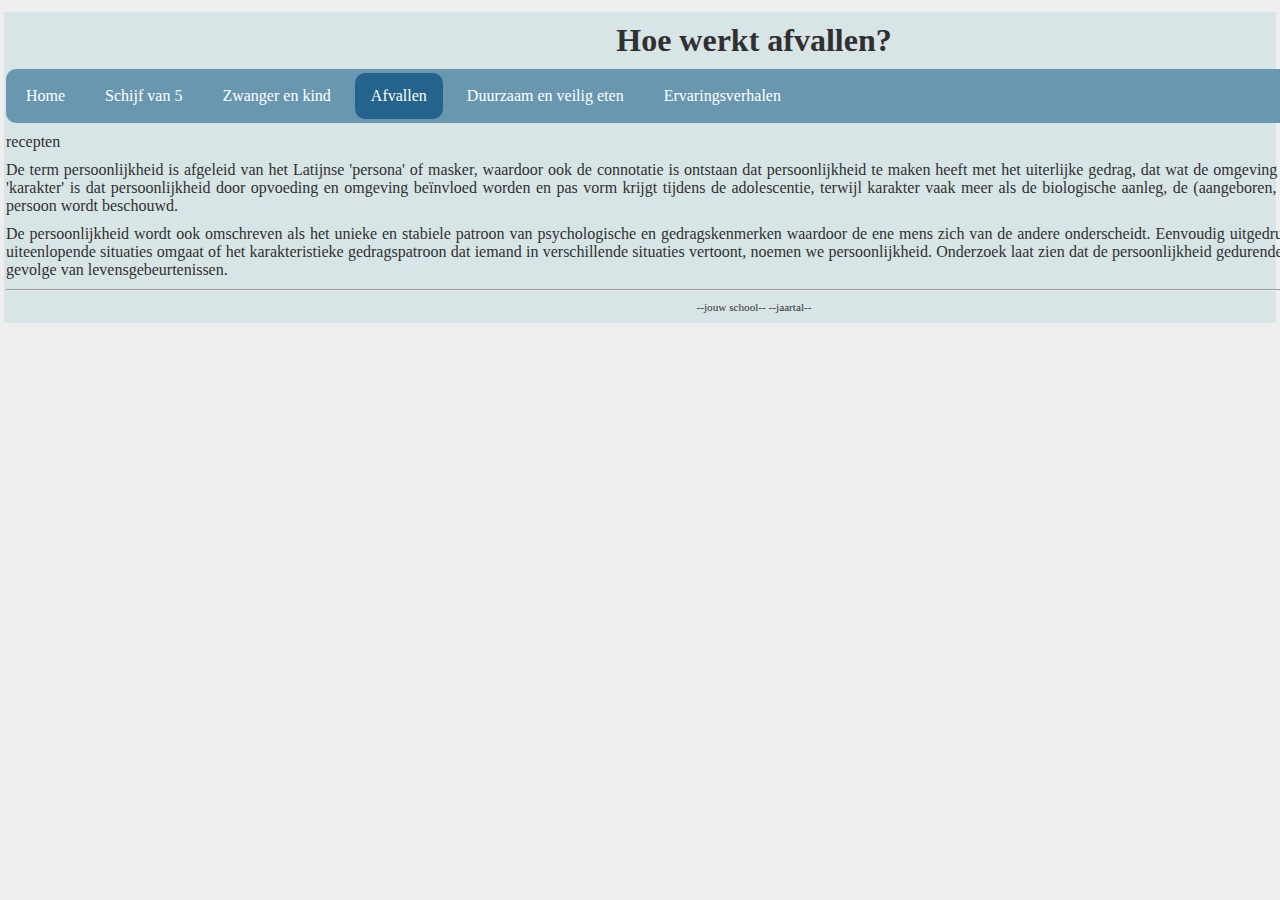
==== afvallen.html @ d5b45942 "do" ====
<!DOCTYPE html>

<html lang="nl">

<head>
  <link rel="stylesheet" href="style.css" />
  <title>Dit is een eenvoudige website</title>
  <meta charset="UTF-8" />
</head>

<body>
  <div class="page">

    <header>
      <h1>Hoe werkt afvallen?</h1>
    </header>

    <nav>
      <ul>
        <li><a href="index.html">Home</a></li>
        <li><a href="info2.html">Schijf van 5</a></li>
        <li><a href="info.html">Zwanger en kind</a></li>
        <li><a class="active" href="afvallen.html">Afvallen</a></li>
        <li><a href="duurzaam.html">Duurzaam en veilig eten</a></li>
        <li><a href="ervaringsverhalen.html">Ervaringsverhalen</a></li>
      </ul>
    </nav>

    <main>
      <p>recepten</p>
      <p>De term persoonlijkheid is afgeleid van het Latijnse 'persona' of masker, waardoor ook de connotatie is
        ontstaan dat persoonlijkheid te maken heeft met het uiterlijke gedrag, dat wat de omgeving van iemand ziet. Het
        verschil met 'karakter' is dat persoonlijkheid door opvoeding en omgeving beïnvloed worden en pas vorm krijgt
        tijdens de adolescentie, terwijl karakter vaak meer als de biologische aanleg, de (aangeboren, vrij
        onveranderlijke) aard van die persoon wordt beschouwd.</p>
      <p>De persoonlijkheid wordt ook omschreven als het unieke en stabiele patroon van psychologische en
        gedragskenmerken waardoor de ene mens zich van de andere onderscheidt. Eenvoudig uitgedrukt: de manier waarop
        iemand met uiteenlopende situaties omgaat of het karakteristieke gedragspatroon dat iemand in verschillende
        situaties vertoont, noemen we persoonlijkheid. Onderzoek laat zien dat de persoonlijkheid gedurende de
        levensloop kan veranderen ten gevolge van levensgebeurtenissen.</p>
    </main>

    <footer>
      <hr/>
      <p class="smalltext">--jouw school-- --jaartal--</p>
    </footer>
</body>
</html>
---- style.css ----
/* Instellingen om fouten te helpen vinden,
   uncomment om aan te zetten */

/* zorg dat elke box een gestippelde rand krijgt, 
   zodat je de afmeting goed kunt zien, 
   let op 1: dit kan de layout soms kan wijzigen 
   let op 2: laat 1 sterretje voor { staan als je commentaar weghaalt */
/*  * {border: 1px dotted black;}   */
  
/* zorg dat elke box een doorzichtige donkere achtergrond krijgt, 
   hoe meer boxen in elkaar hoe donkerder de achtergrondkleur 
   letop: laat 1 sterretje voor { staan als je commentaar weghaalt */
/*  * {background-color: rgba(0,0,0,5%);}  */


/************************* BASISINSTELLINGEN *************************/

/* Basisinstellingen voor alle pagina's, alleen aanpassen als je pro wilt worden */

* {                               /* geldt voor alles */
  box-sizing: border-box;         /* zorg dat border meetelt bij de width en height van boxen */
  margin: 2px;                  /* standaard marge 0 pixels */
}

html, body {                      /* geldt voor html en body */
  background-color: #EEEEEE;    /* achtergrondkleur lichtgrijs */
  color: #303030;               /* tekstkleur donkergrijs */
}  

div {                             /* geldt voor div */
  overflow: hidden;
               /* zorgt dat een <div> de hoogte krijgt van wat erin zit
                                     (anders tellen de floats erin niet mee voor de hoogte
                                     en wordt dus wel eens hoogte 0) */
}


/************************* ALLE WEBPAGINA'S *************************/

/* Indeling en opmaak voor alle pagina's */

.page {
  width: 1500px;                   /* vaste breedte van 700 pixels */
  margin: 10px auto;              /* boven en onder 10 pixels marge,
                                     links en rechts marge gelijk verdeeld (gecentreerd) */
}

header, footer {                  /* geldt voor header en footer */
  margin: 10px 0px;
}

main {                       
  text-align: justify;            /* tekst links en rechts uitvullen */
}

h1, h2, h3 {                      /* geldt voor h1 en h2 en h3 */
  margin: 10px 0px;
  text-align: center;             /* tekst centreren */
  color: (169, 211, 228);
} 

p {
  margin: 10px 0px;
  text-align: justify;            /* tekst links en rechts uitvullen */
}

img {
  margin: 10px 0px;
}

a {
  color: rgb(0, 0, 0);
  text-decoration: none;
  font-family: comic sans ms, cursive;
}

a:hover {                         /* <a> als je er met de muis op staat */
  
}

.smalltext {
  text-align: center;
  font-size: 0.7em;
}

/************************* NAVIGATIEBALK *************************/

/* navigatiebalk voor alle pagina's */

nav ul {                        /* <ul> die child is van <nav> */
  list-style-type: none;
  margin: auto;
  padding: 0;
  background-color: #6997b0;
  overflow: hidden;
  border-radius: 10px;
}

nav ul li {                     /* <li> die child is van <ul> die op zijn beurt child is van <nav> */
  float: left
}

nav li a {
  display: block;
  color: white;
  text-align: center;
  padding: 14px 16px;
  text-decoration: none;
}

nav li a:hover {
  background-color: #c3dde2;
  text-decoration: underline;
  border-radius: 10px; 
}

nav li a.active {
  background-color: rgb(35, 99, 140);
  border-radius: 10px; 
}


/************************* HOOFDPAGINA *************************/

/* Indeling en opmaak voor hoofdpagina */

/* .item {} */ /* hier doen we nog niks mee, dat mag je zelf toevoegen */

.item-plaatje {
   /* The image used */
    background-color: #ffffff80; /* Used if the image is unavailable */
}

.item-tekst {
  border-radius: 5px;
  margin-top: 0px;
  margin-bottom: 0px;
  margin-right: 0px;
  margin-left: 30px;
  background-color: ;
  width: 100px;
  height: 150px;

  
}
body {
  background-color: rgba(191, 218, 223, 0.462);
  background-size: contain;
  position: relative;
  z-index: -2;

}

.homepage-grey {
  width: 20%;
  height: 75%;
  float: left;
  position: absolute;
  z-index: -1;
  border-radius: 10px;

}

.tekst-naast-plaatje {
  border: 5px double black;
  float: right;
  margin-left: 1000px;
  margin-bottom: 200px;
  border-radius: 5px;
}

.item-naast-plaatje {
  border: 2px dashed black;
  margin-left: 500px;
  border-radius: 5px;
}

.tekst-onder-plaatje {
  border: 2px dashed black;
  float: bottom;
  margin-top: 500px;
  border-radius: 5px;
  position: relative;
  
}


/************************* SUBPAGINA *************************/

/* Indeling en opmaak voor subpagina */

/* verzin deze zelf... */
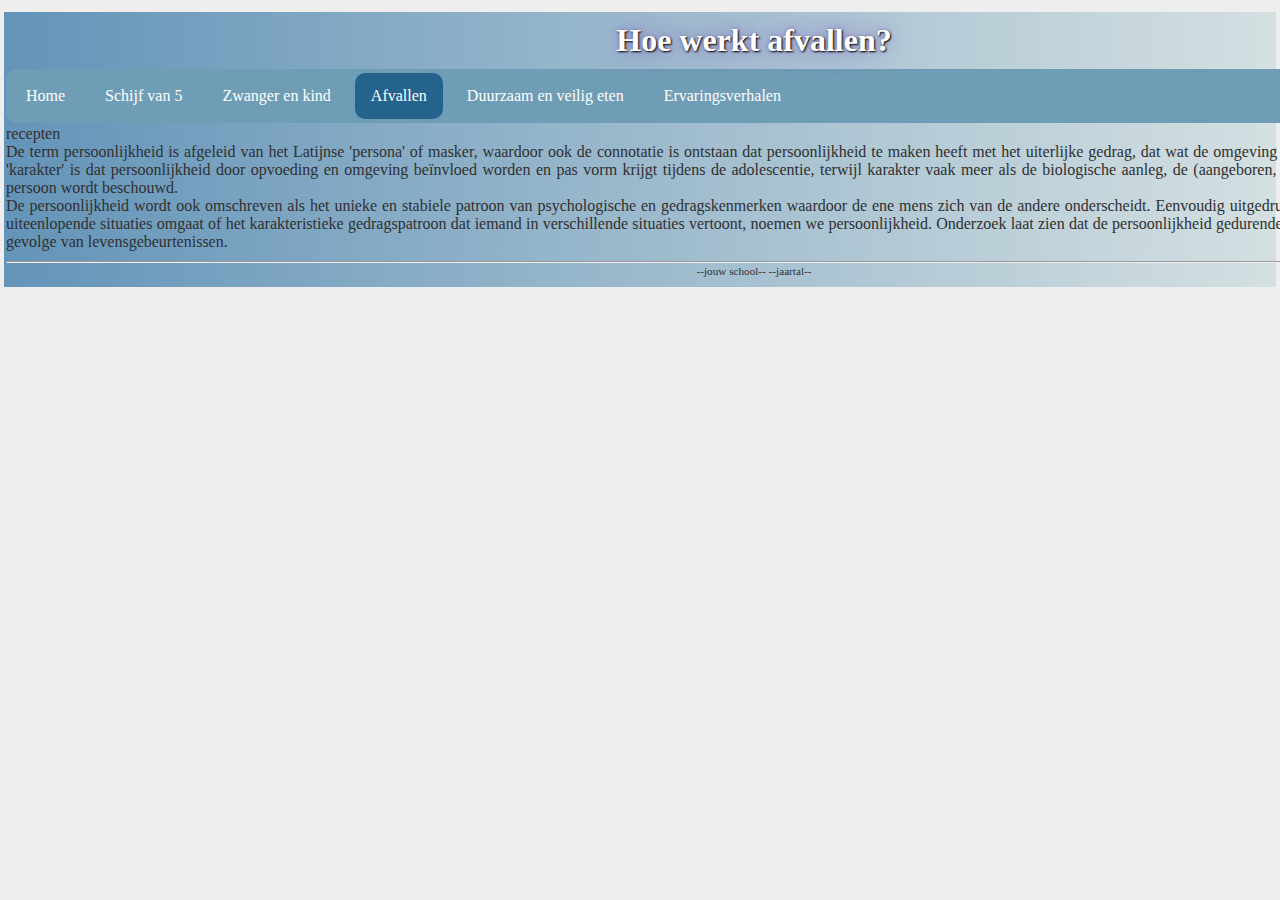
==== commit 93893f57: "do 23" ====
--- a/afvallen.html
+++ b/afvallen.html
@@ -4,7 +4,7 @@
 
 <head>
   <link rel="stylesheet" href="style.css" />
-  <title>Dit is een eenvoudige website</title>
+  <title>Voeding - Lize van bourgonje</title>
   <meta charset="UTF-8" />
 </head>
 
@@ -12,7 +12,7 @@
   <div class="page">
 
     <header>
-      <h1>Hoe werkt afvallen?</h1>
+      <h1 class="shadow">Hoe werkt afvallen?</h1>
     </header>
 
     <nav>
--- a/style.css
+++ b/style.css
@@ -53,14 +53,18 @@
   text-align: justify;            /* tekst links en rechts uitvullen */
 }
 
-h1, h2, h3 {                      /* geldt voor h1 en h2 en h3 */
-  margin: 10px 0px;
+h1, h3 {                      /* geldt voor h1 en h2 en h3 */
+  margin:  0px;
   text-align: center;             /* tekst centreren */
   color: (169, 211, 228);
 } 
-
+h2 {
+  margin-top: 0px;
+  text-align: center;
+  color: rgb(rgb(135, 135, 213))
+}
 p {
-  margin: 10px 0px;
+  margin: 0px;
   text-align: justify;            /* tekst links en rechts uitvullen */
 }
 
@@ -91,7 +95,7 @@
   list-style-type: none;
   margin: auto;
   padding: 0;
-  background-color: #6997b0;
+  background-color: #6f9db5;
   overflow: hidden;
   border-radius: 10px;
 }
@@ -137,7 +141,6 @@
   margin-bottom: 0px;
   margin-right: 0px;
   margin-left: 30px;
-  background-color: ;
   width: 100px;
   height: 150px;
 
@@ -145,6 +148,7 @@
 }
 body {
   background-color: rgba(191, 218, 223, 0.462);
+  background-image: linear-gradient(to right, rgba(58, 119, 168, 0.738) , rgba(206, 216, 217, 0.395));
   background-size: contain;
   position: relative;
   z-index: -2;
@@ -162,16 +166,21 @@
 }
 
 .tekst-naast-plaatje {
-  border: 5px double black;
-  float: right;
-  margin-left: 1000px;
-  margin-bottom: 200px;
+  border: 5px solid white;
+  border-radius: 20px;
+  background-color: rgb(198, 167, 140);
+  padding: 10px;
+  margin-left: 500px;
+  margin-right: 350px;
+  margin-top: 0px;
+  margin-bottom: 300px;
   border-radius: 5px;
 }
 
 .item-naast-plaatje {
   border: 2px dashed black;
   margin-left: 500px;
+  margin-top: 0px;
   border-radius: 5px;
 }
 
@@ -184,9 +193,40 @@
   
 }
 
+.dropdown {
+  position: relative;
+  display: inline-block;
+}
+
+.dropdown-content {
+  display: none;
+  position: absolute;
+  background-color: #994d4d;
+  min-width: 160px;
+  box-shadow: 0px 8px 16px 0px rgba(0,0,0,0.2);
+  padding: 12px 16px;
+}
+
+.dropdown:hover .dropdown-content {
+  display: block;
+}
+
+.shadow {
+  color: white;
+  text-shadow: 1px 1px 2px black, 0 0 25px rgb(145, 116, 203), 0 0 5px rgb(126, 135, 186);
+}
+
+.schijf-plaatje {
+  border: 10px solid orange;
+  padding: 15px;
+  border-image: url(https://slimetenenleven.be/wp-content/uploads/2018/04/schijf-van-5-e1524680879386.jpg) 30 round
+}
+
 
 /************************* SUBPAGINA *************************/
 
 /* Indeling en opmaak voor subpagina */
 
-/* verzin deze zelf... */+/* verzin deze zelf... */
+
+    